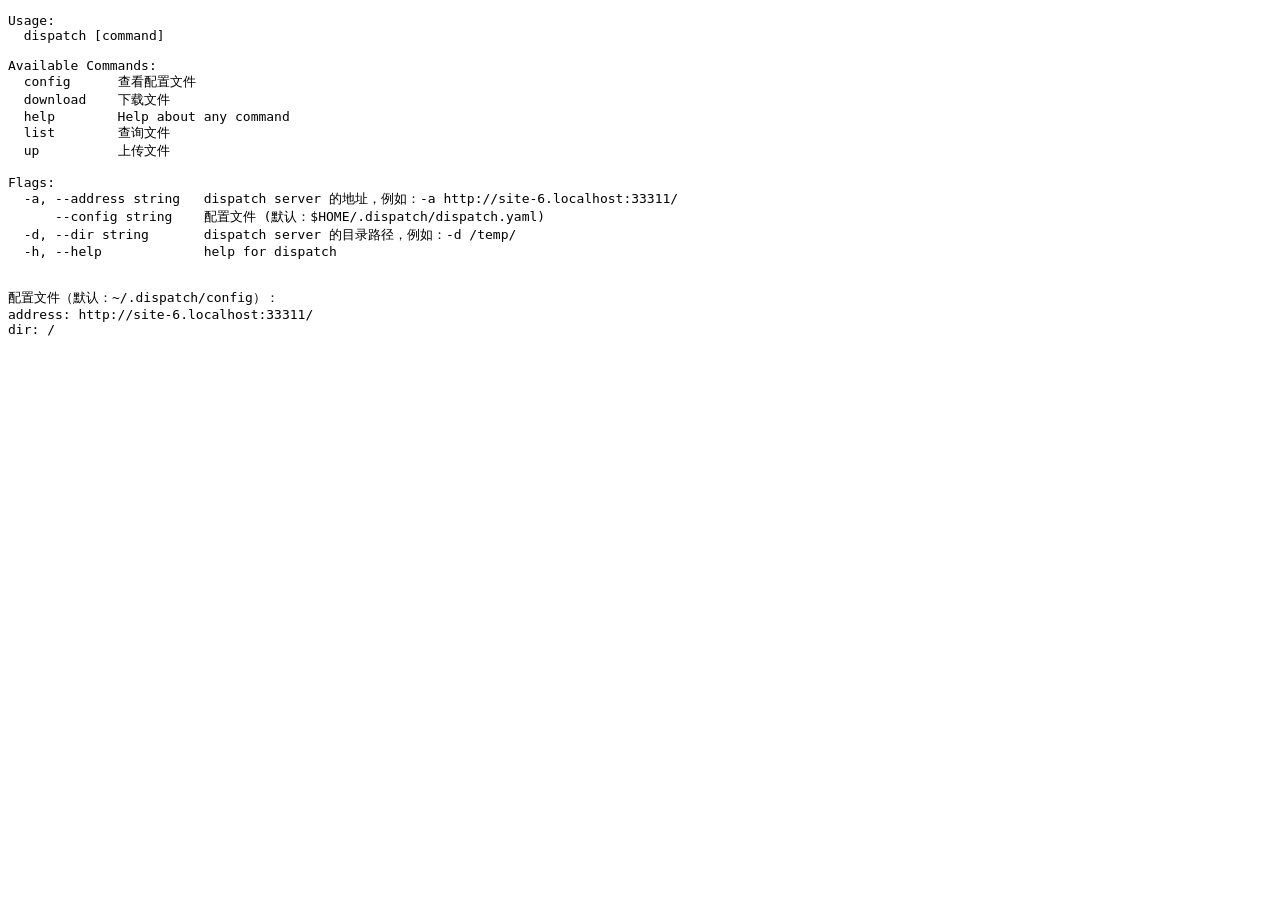
==== resources/static/dispatch-tool/dispatch-tool.html @ 460a2194 "update dispatch-tool" ====
<!DOCTYPE html>
<html lang="en">
<head>
    <meta charset="UTF-8">
    <title>dispatch-tools help</title>
</head>
<body>
<pre>
Usage:
  dispatch [command]

Available Commands:
  config      查看配置文件
  download    下载文件
  help        Help about any command
  list        查询文件
  up          上传文件

Flags:
  -a, --address string   dispatch server 的地址，例如：-a <label name="url"></label>
      --config string    配置文件 (默认：$HOME/.dispatch/dispatch.yaml)
  -d, --dir string       dispatch server 的目录路径，例如：-d /temp/
  -h, --help             help for dispatch


配置文件（默认：~/.dispatch/config）：
address: <label name="url"></label>
dir: /
</pre>
<script>
    var url = window.location.protocol + "//" + window.location.host + "/";
    var inputs = document.getElementsByName("url");
    for (var i = 0; i < inputs.length; i++) {
        inputs[i].innerHTML = url;
    }
</script>
</body>
</html>
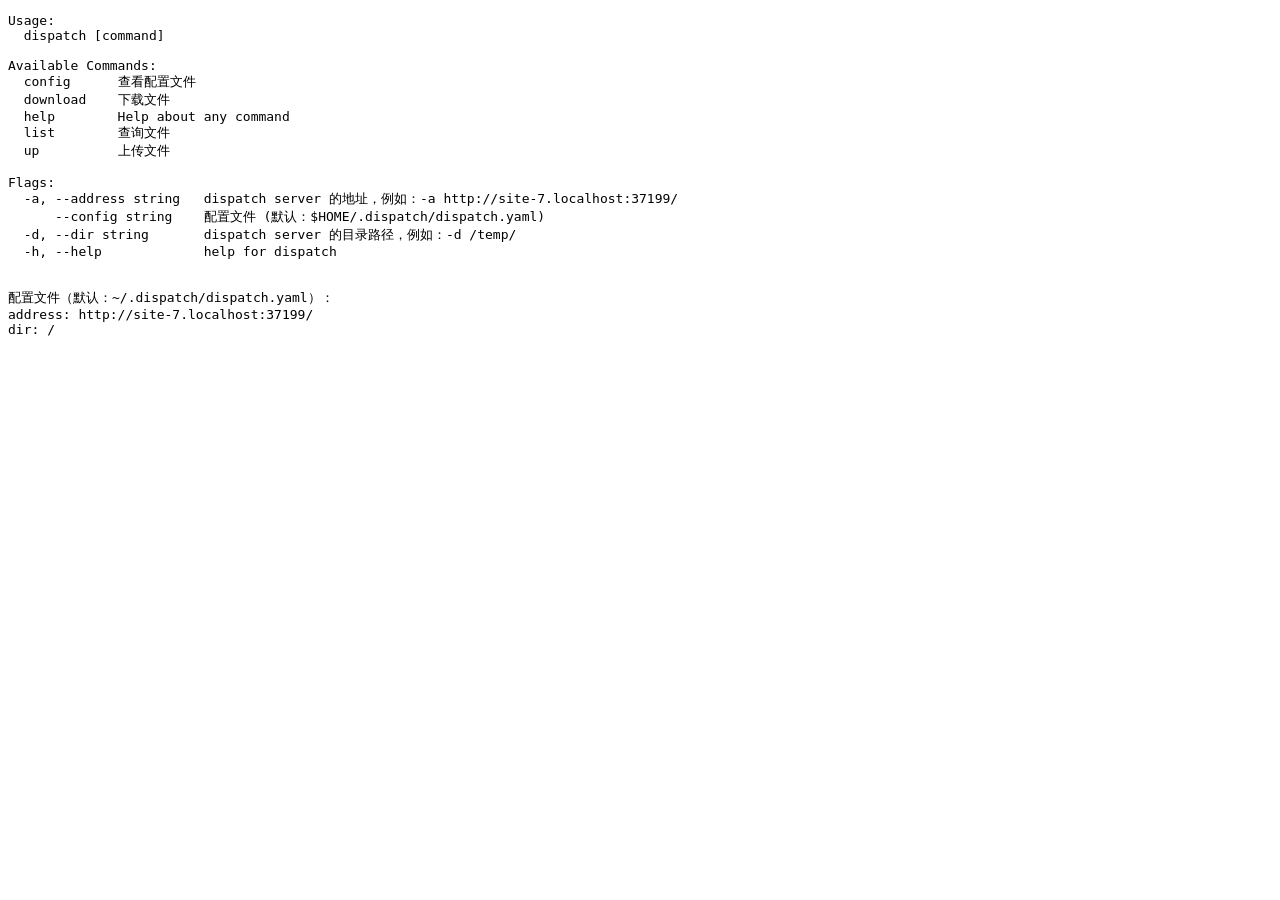
==== commit e3313b6f: "support auth" ====
--- a/resources/static/dispatch-tool/dispatch-tool.html
+++ b/resources/static/dispatch-tool/dispatch-tool.html
@@ -23,7 +23,7 @@
   -h, --help             help for dispatch
 
 
-配置文件（默认：~/.dispatch/config）：
+配置文件（默认：~/.dispatch/dispatch.yaml）：
 address: <label name="url"></label>
 dir: /
 </pre>
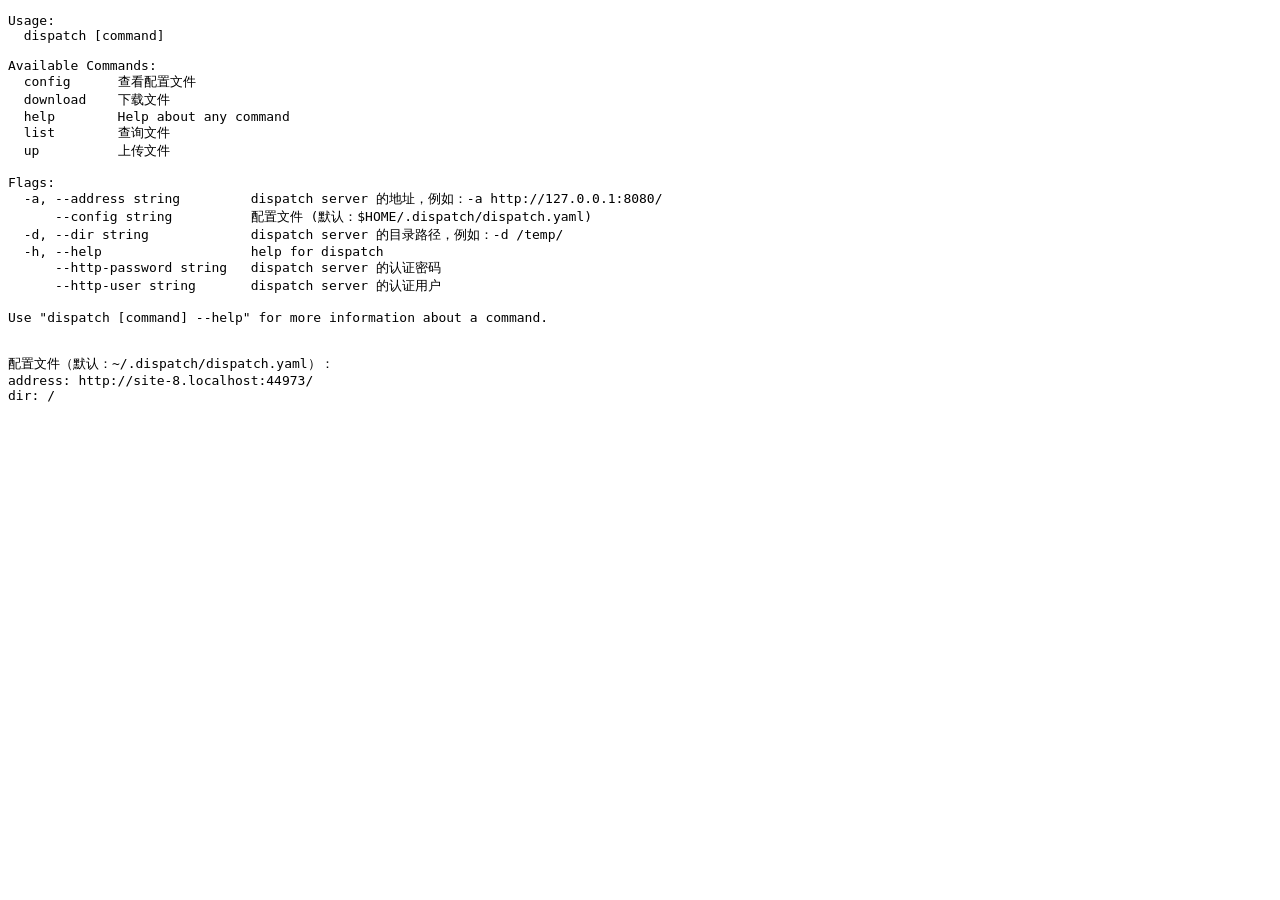
==== commit ea775502: "fix base auth" ====
--- a/resources/static/dispatch-tool/dispatch-tool.html
+++ b/resources/static/dispatch-tool/dispatch-tool.html
@@ -17,10 +17,14 @@
   up          上传文件
 
 Flags:
-  -a, --address string   dispatch server 的地址，例如：-a <label name="url"></label>
-      --config string    配置文件 (默认：$HOME/.dispatch/dispatch.yaml)
-  -d, --dir string       dispatch server 的目录路径，例如：-d /temp/
-  -h, --help             help for dispatch
+  -a, --address string         dispatch server 的地址，例如：-a http://127.0.0.1:8080/
+      --config string          配置文件 (默认：$HOME/.dispatch/dispatch.yaml)
+  -d, --dir string             dispatch server 的目录路径，例如：-d /temp/
+  -h, --help                   help for dispatch
+      --http-password string   dispatch server 的认证密码
+      --http-user string       dispatch server 的认证用户
+
+Use "dispatch [command] --help" for more information about a command.
 
 
 配置文件（默认：~/.dispatch/dispatch.yaml）：
